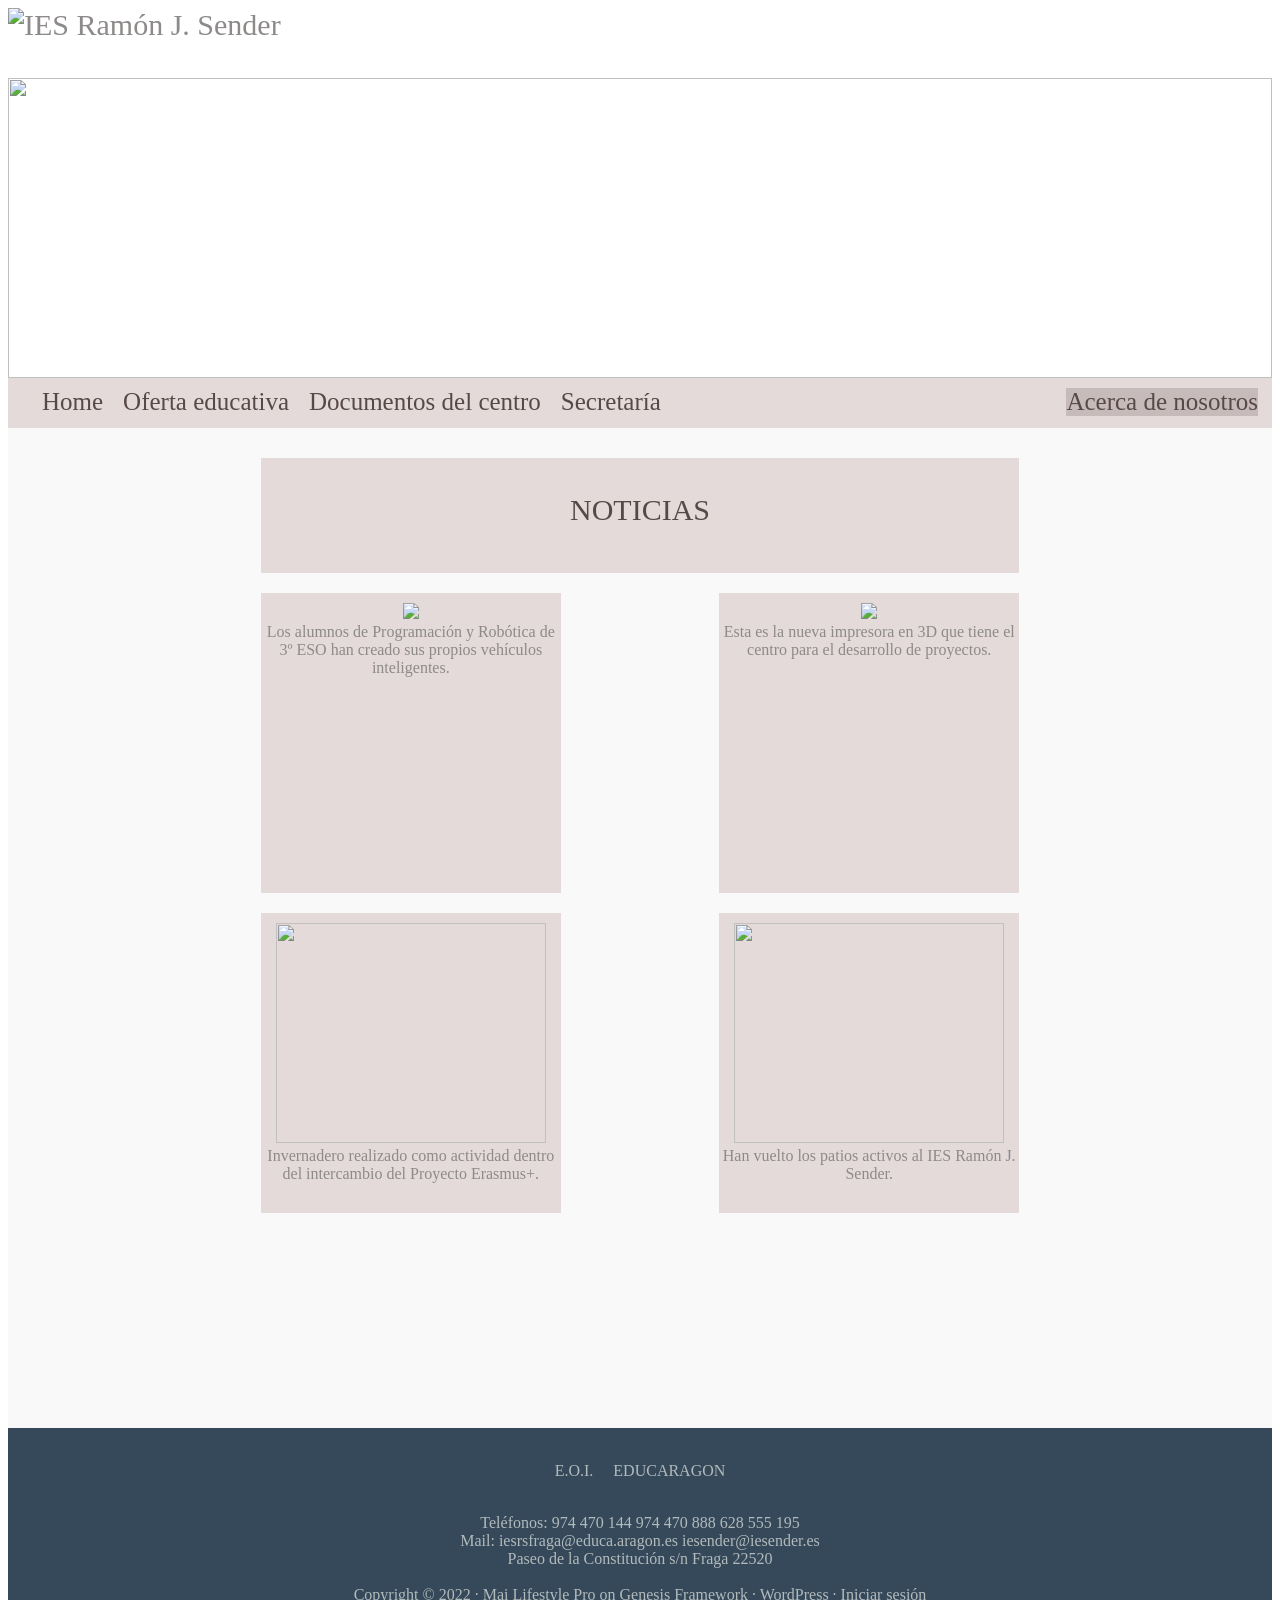
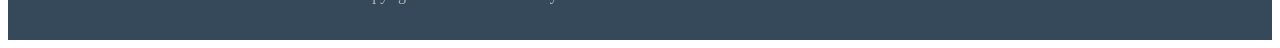
==== index.html @ 203f093d "Add files via upload" ====
<!DOCTYPE html>
<html lang="es">
<head>
    <meta charset="utf-8">
    <meta name="author" content="David">
    <meta name="descrption" content="Práctica 11 TIC II BACH">
    <title>Práctica 11</title>
    <link rel="stylesheet" href="Pr11css.CSS">
</head>
<body> 

    <div id="Logo">
        <img src="logoiesjsender.png" alt="IES Ramón J. Sender">
    </div>
    <div id="foto">
      <img class="img2" src="foto2-1.png">  
    </div>
    <div id="barranav">
        <ul>
            <li>Home</li>
            <li>Oferta educativa</li>
            <li>Documentos del centro</li>
            <li>Secretaría</li>
            <li style="float:right;background-color: rgb(199, 186, 186);">Acerca de nosotros</li>
        </ul>
    </div>
    <div id="cuerpo">
        <div class="cajanot"> NOTICIAS</div>
        <div class="caja1_1"><img class="imgcaja1" src="IMG_robotica.jpg">
            <br>Los alumnos de Programación y Robótica de 3º ESO han creado sus propios vehículos inteligentes. </div>
        <div class="caja1_2"><img class="imgcaja2" src="impresora 3D.jpg"><br>Esta es la nueva impresora en 3D que tiene el centro para el desarrollo de proyectos. </div>
        <div class="caja2_1"><img class="imgcaja3" src="invernadero.jpg"><br>Invernadero realizado como actividad dentro del intercambio del Proyecto Erasmus+. </div>
        <div class="caja2_2"><img class="imgcaja4" src="patiosactivos.jpg"><br>Han vuelto los patios activos al IES Ramón J. Sender. </div>

    </div>

    <div id="pie">
        <br>
        <p>E.O.I.&nbsp; &nbsp;&nbsp;&nbsp;EDUCARAGON</p>
        <br>

        Teléfonos: 974 470 144 974 470 888 628 555 195<br>
        Mail: iesrsfraga@educa.aragon.es   iesender@iesender.es<br>
        Paseo de la Constitución s/n Fraga 22520<br><br>
        Copyright © 2022 · Mai Lifestyle Pro on Genesis Framework · WordPress · Iniciar sesión<br><br><br>

    </div>

</body>
</html>
---- Pr11css.CSS ----
#body {
margin: 100px;
font-family: Calibri;
}   

    #Logo {
        height: 70px;
        background-color: white;
        color:#8d8a89;
        font-family:Calibri;
        font-size: 30px;
        text-align: left;
    }

    #foto   {
        height: 300px;  
        width: 100%; 

    }
        .img2   {
            width: 100%;
            height: 300px;

    }
    #barranav   {
        color: #574946;  
        height: 50px;
        background-color: #e4dada;
        font-family:Calibri;
        font-size: 25px;
    
    }
        ul {
            list-style-type: none;
            margin: 0;
            padding: 10px 14px;
            overflow: hidden;  
            display: block;
            text-align: center;
            }

            li {
            float: left;
            margin-left: 20px;
            }

    #cuerpo  {
    
        height: 1000px;
        background-color: #F9F9F9;
        color:#8d8a89;
        font-family:Calibri;
        font-size: 16px;
        text-align: center;

    
    }
        .cajanot {
        width: 60%;
        height: 80px;
        margin-left: 20%;
        margin-right: 20%;
        margin-top: 30px;
        background-color: #e4dada; 
        color:#574946;
        float: left;
        font-size: 30px;
        padding-top: 35px;

    }
            .caja1_1 {
                width: 300px;
                height: 300px;
                margin-left: 20%;
                margin-top: 20px;
                background-color: #e4dada; 
                float: left;

            }
                .imgcaja1{
                    width: 270px;
                    margin-top: 10px;
                }

            .caja1_2 {
                width: 300px;
                height: 300px;
                margin-right: 20%;
                margin-top: 20px;
                background-color: #e4dada; 
                float: right;

            }
                .imgcaja2{
                    width: 270px;
                    margin-top: 10px;
                }
            .caja2_1 {
                width: 300px;
                height: 300px;
                margin-left: 20%;
                margin-top: 20px;
                background-color: #e4dada; 
                float: left;
            }
                .imgcaja3{
                    width: 270px;
                    margin-top: 10px;
                    height: 220px;
                }
            .caja2_2 {
                width: 300px;
                height: 300px;
                margin-right: 20%;
                margin-top: 20px;
                background-color: #e4dada; 
                float: right;
            }
                .imgcaja4{
                    width: 270px;
                    margin-top: 10px;
                    height: 220px;
                }
    #pie    {
        background-color: rgb(53, 73, 90) ;
        color: #B2BABB;
        font-family:Calibri;
        text-align: center;
        font-weight: lighter;
    }
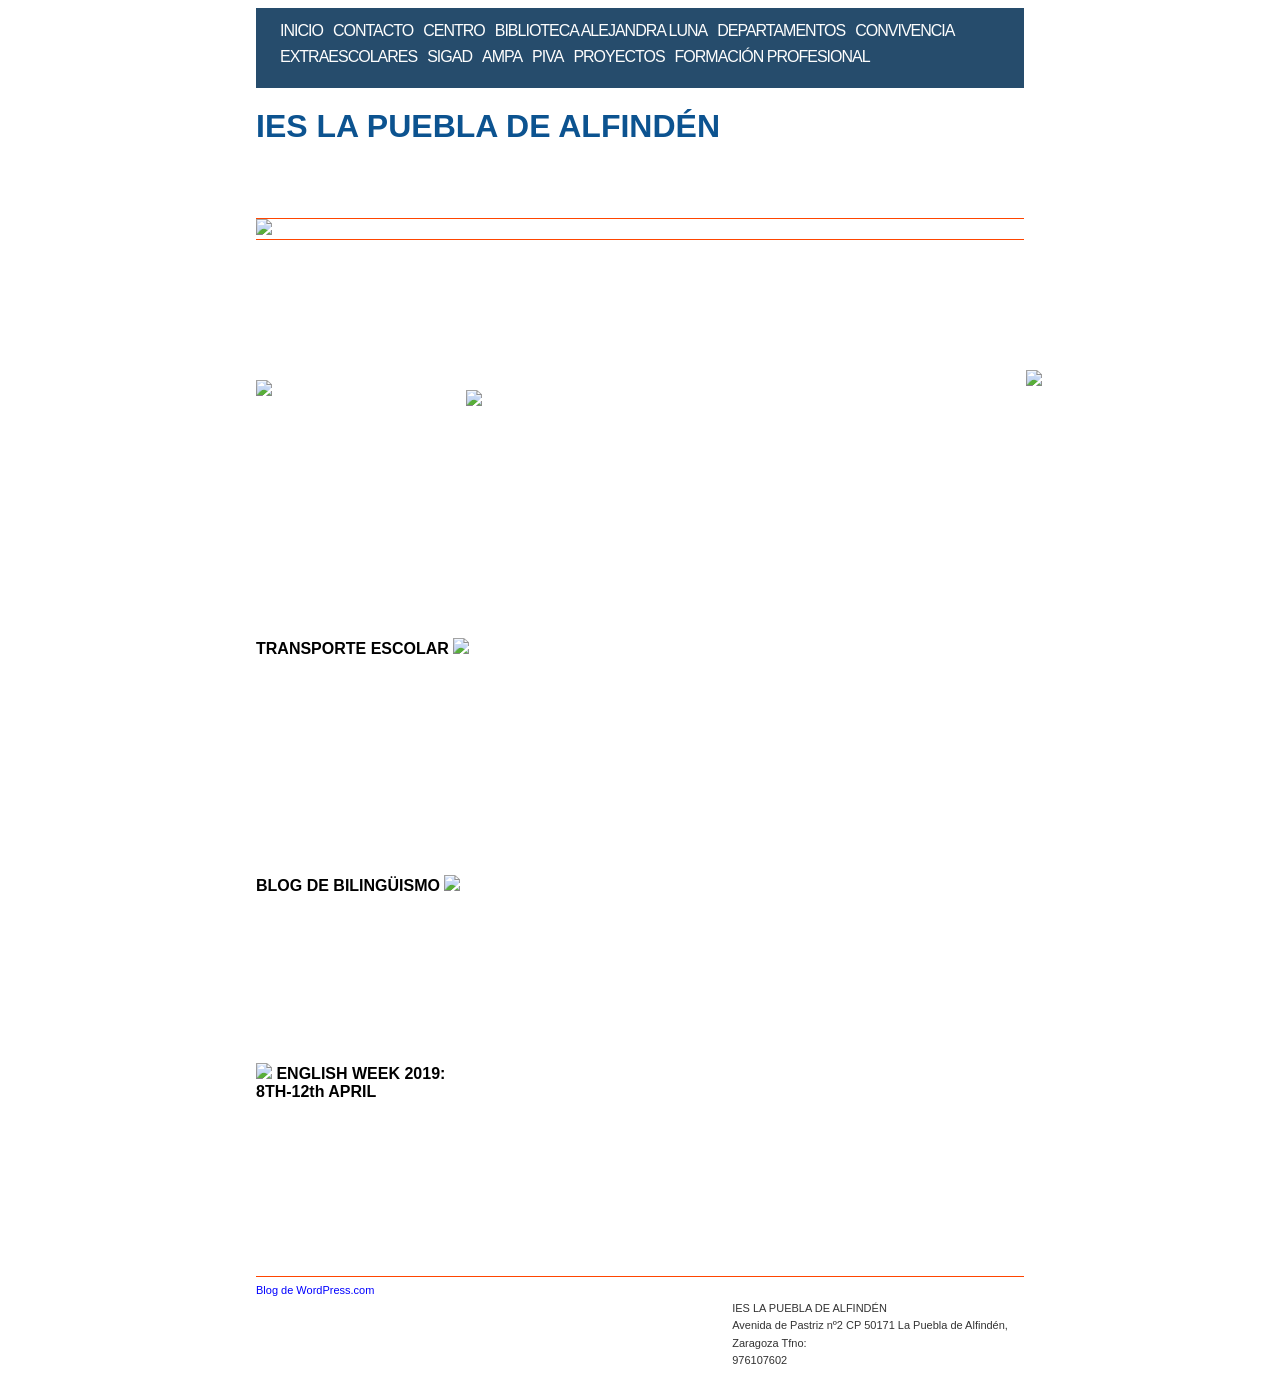
==== commit 870ac280: "Update and rename Index.html to index.html" ====
--- a/index.html
+++ b/index.html
@@ -1,50 +1,98 @@
 <!DOCTYPE html>
 <html lang="es">
-<head>
-    <meta charset="utf-8">
-    <meta name="author" content="David">
-    <meta name="descrption" content="Práctica 11 TIC II BACH">
-    <title>Práctica 11</title>
-    <link rel="stylesheet" href="Pr11css.CSS">
-</head>
-<body> 
+    <head>          
+        <title>         
+          IES LA PUEBLA DE ALFINDÉN
+        </title>
+        <meta charset="utf-8"/>
+        <meta name="author" content="David"/>
+        <meta name="description" content="Práctica 11 TIC II BACH"/>
+        <link rel="stylesheet" href="P11_v2.CSS">
+    </head>
 
-    <div id="Logo">
-        <img src="logoiesjsender.png" alt="IES Ramón J. Sender">
-    </div>
-    <div id="foto">
-      <img class="img2" src="foto2-1.png">  
-    </div>
-    <div id="barranav">
+    <body>
+
+      <div id="barranav">
         <ul>
-            <li>Home</li>
-            <li>Oferta educativa</li>
-            <li>Documentos del centro</li>
-            <li>Secretaría</li>
-            <li style="float:right;background-color: rgb(199, 186, 186);">Acerca de nosotros</li>
-        </ul>
-    </div>
-    <div id="cuerpo">
-        <div class="cajanot"> NOTICIAS</div>
-        <div class="caja1_1"><img class="imgcaja1" src="IMG_robotica.jpg">
-            <br>Los alumnos de Programación y Robótica de 3º ESO han creado sus propios vehículos inteligentes. </div>
-        <div class="caja1_2"><img class="imgcaja2" src="impresora 3D.jpg"><br>Esta es la nueva impresora en 3D que tiene el centro para el desarrollo de proyectos. </div>
-        <div class="caja2_1"><img class="imgcaja3" src="invernadero.jpg"><br>Invernadero realizado como actividad dentro del intercambio del Proyecto Erasmus+. </div>
-        <div class="caja2_2"><img class="imgcaja4" src="patiosactivos.jpg"><br>Han vuelto los patios activos al IES Ramón J. Sender. </div>
+          <li>INICIO</li>
+          <li>CONTACTO</li>
+          <li>CENTRO</li>
+          <li>BIBLIOTECA ALEJANDRA LUNA</li>
+          <li>DEPARTAMENTOS</li>
+          <li>CONVIVENCIA</li>
+          <li>EXTRAESCOLARES</li>
+          <li>SIGAD</li>
+          <li>AMPA</li>
+          <li>PIVA</li>
+          <li>PROYECTOS</li>
+          <li>FORMACIÓN PROFESIONAL</li>
+          
+      </ul>
+      </div>
+       
+      <div id="nombre">
+        IES LA PUEBLA DE ALFINDÉN
+      </div>
+      
+      <div id="imgIES1">
+        <a href="https://ieslapuebladealfinden.com/">
+        <img src="https://ieslapuebladealfinden.com/wp-content/uploads/2016/09/cropped-20160923_113224.jpg">
+        </a>
+      </div>
 
-    </div>
+      <div id="cuerpo">
+        <div class="cajaIzda1">
+          <img class="imgIzda1" src="https://ieslapuebladealfinden.com/wp-content/uploads/2019/04/logo-ies-cuadrado-ok.jpg">
+        </div>
+      
+        <div class="cajaIzda2">
+          TRANSPORTE ESCOLAR
+          <img class="imgIzda2" src="https://ieslapuebladealfinden.com/wp-content/uploads/2016/09/school-bus-1563493_960_720.png?w=500&h=430">
+        </div>    
+      
+        <div class="cajaIzda3">
+          BLOG DE BILINGÜISMO
+          <img class="imgIzda3" src="https://ieslapuebladealfinden.com/wp-content/uploads/2020/11/english-blog.jpeg">
+        </div>       
+      
+        <div class="cajaIzda4">
+          <img class="imgIzda4" src="https://ieslapuebladealfinden.com/wp-content/uploads/2020/02/speelling-bee-2017-800x445-300x129-1.png">
+          ENGLISH WEEK 2019: <br> 8TH-12th APRIL
+        </div>  
 
-    <div id="pie">
-        <br>
-        <p>E.O.I.&nbsp; &nbsp;&nbsp;&nbsp;EDUCARAGON</p>
-        <br>
+        
+        
+        <div class="cajaCentro1">
+          <a href="https://ieslapuebladealfinden.com/wp-content/uploads/2024/11/vacantes-modulares-fp-20-01-2025.pdf">
+          <img class="imgCtro1" src="/home/david/Documentos/PracticasHTML/Documento2.png">
+          </a>
+        </div>
 
-        Teléfonos: 974 470 144 974 470 888 628 555 195<br>
-        Mail: iesrsfraga@educa.aragon.es   iesender@iesender.es<br>
-        Paseo de la Constitución s/n Fraga 22520<br><br>
-        Copyright © 2022 · Mai Lifestyle Pro on Genesis Framework · WordPress · Iniciar sesión<br><br><br>
+ 
 
-    </div>
+        <div class="cajaDcha1">
+          <img class="imgDcha1" src="/home/david/Documentos/PracticasHTML/Documento3.png">
+          
+        </div>
 
-</body>
-</html>+      </div>
+
+        <div id="pie">
+            <hr>
+            <div class="pieIzda">
+            Blog de WordPress.com
+          </div>
+            <div class="pieDcha">
+            IES LA PUEBLA DE ALFINDÉN
+            <br> 
+            Avenida de Pastriz nº2 CP 50171 La Puebla de Alfindén, Zaragoza Tfno: 
+            <br> 
+            976107602
+            </div>    
+        </div>
+
+    </body>
+
+</html>
+
+                
--- a/P11_v2.CSS
+++ b/P11_v2.CSS
@@ -0,0 +1,180 @@
+body    {
+
+  margin-left: 20%;
+  margin-right: 20%;
+  }
+  
+      #barranav   {
+        color: #fafafa;  
+        height: 80px;
+        background-color: #264c6c;
+        font-size: 22.5 px;
+        font-family: Arial, Helvetica, sans-serif;
+
+      }
+                 ul {
+                  list-style-type: none;
+                  margin: 0;
+                  padding: 10px 14px;
+                  overflow: hidden;  
+                  display: block;
+                  text-align: center;
+                  font-family: Arial, Helvetica, sans-serif;
+                  color: #fdfdfd;
+                  line-height: 1.6;
+                  font-weight: 100;
+                    }
+
+                  li {
+                  float: left;
+                  margin-left: 10px;
+                  letter-spacing: -1px;
+                  }
+
+
+      #nombre {
+      
+        height: 110px;
+        padding-top: 20px;
+        font-family: 'Segoe UI', Tahoma, Geneva, Verdana, sans-serif;
+        font-size: 32px;
+        font-weight: bolder;
+        color: rgb(12, 83, 144);
+        
+
+      }
+
+      #imgIES1  {           
+        display: block;
+        width: 100%; 
+         border-top: 1px solid orangered; 
+        border-bottom: 1px solid orangered; 
+        height: auto; 
+
+
+      }
+      
+
+      
+      #cuerpo {
+        
+            display: grid;
+            grid-template-columns: 200px 550px 200px; 
+            gap: 10px;
+            height: 900px;
+            margin-top: 130px;
+
+      }
+        .cajaIzda1 {
+          grid-column: 1;
+          grid-row: 1;
+          width: 200px;
+          height: 240px;
+                 
+          } 
+
+          .imgIzda1{
+              width: 200px;
+              margin-top: 10px;
+          }
+
+         .cajaIzda2 {
+          grid-column: 1;
+          grid-row: 2;
+          width: 220px;
+          height: 220px;
+          font-family: Arial, Helvetica, sans-serif;
+          font-size: 16;
+          font-weight: bolder;
+                   
+          } 
+  
+          .imgIzda2{
+                width: 200px;
+                margin-top: 10px;
+          }
+  
+          .cajaIzda3 {
+            grid-column: 1;
+            grid-row: 3;
+            width: 220px;
+            height: 180px;
+            font-family: Arial, Helvetica, sans-serif;
+            font-size: 16;
+            font-weight: bolder;
+                     
+            } 
+    
+            .imgIzda3{
+                  width: 200px;
+                  margin-top: 10px;
+            }
+
+            .cajaIzda4 {
+              grid-column: 1;
+              grid-row: 4;
+              width: 220px;
+              height: 200px;
+              font-family: Arial, Helvetica, sans-serif;
+              font-size: 16;
+              font-weight: bolder;
+                       
+              } 
+      
+              .imgIzda4{
+                    width: 200px;
+                    margin-top: 00px;
+              }
+
+        .cajaCentro1 {
+          grid-column: 2;
+          grid-row: 1/4;
+          width: 500px;
+          margin-top: 20px;
+          margin-right: 20px;
+        
+          }        
+          .imgCtro1 {
+          width: 520px;
+          }
+
+     
+        .cajaDcha1 {
+          grid-column: 3;
+          grid-row: 1;
+          width: 200px;
+          height: 240px;
+        }
+        .imgDcha1 {
+          width: 170px;
+        }
+
+      hr{
+        border: 0; 
+        height: 1px; 
+        background-color: orangered;            
+        }
+      
+
+      
+      
+      #pie   {
+        font-family: Arial, Helvetica, sans-serif; 
+        font-size: 11px;
+        color: #333;
+        line-height: 1.6;
+        font-weight: 100;
+      }
+
+        .pieIzda {
+          
+          color: blue;
+
+        }
+
+        .pieDcha   {
+          
+          margin-left: 62%;
+      }
+
+
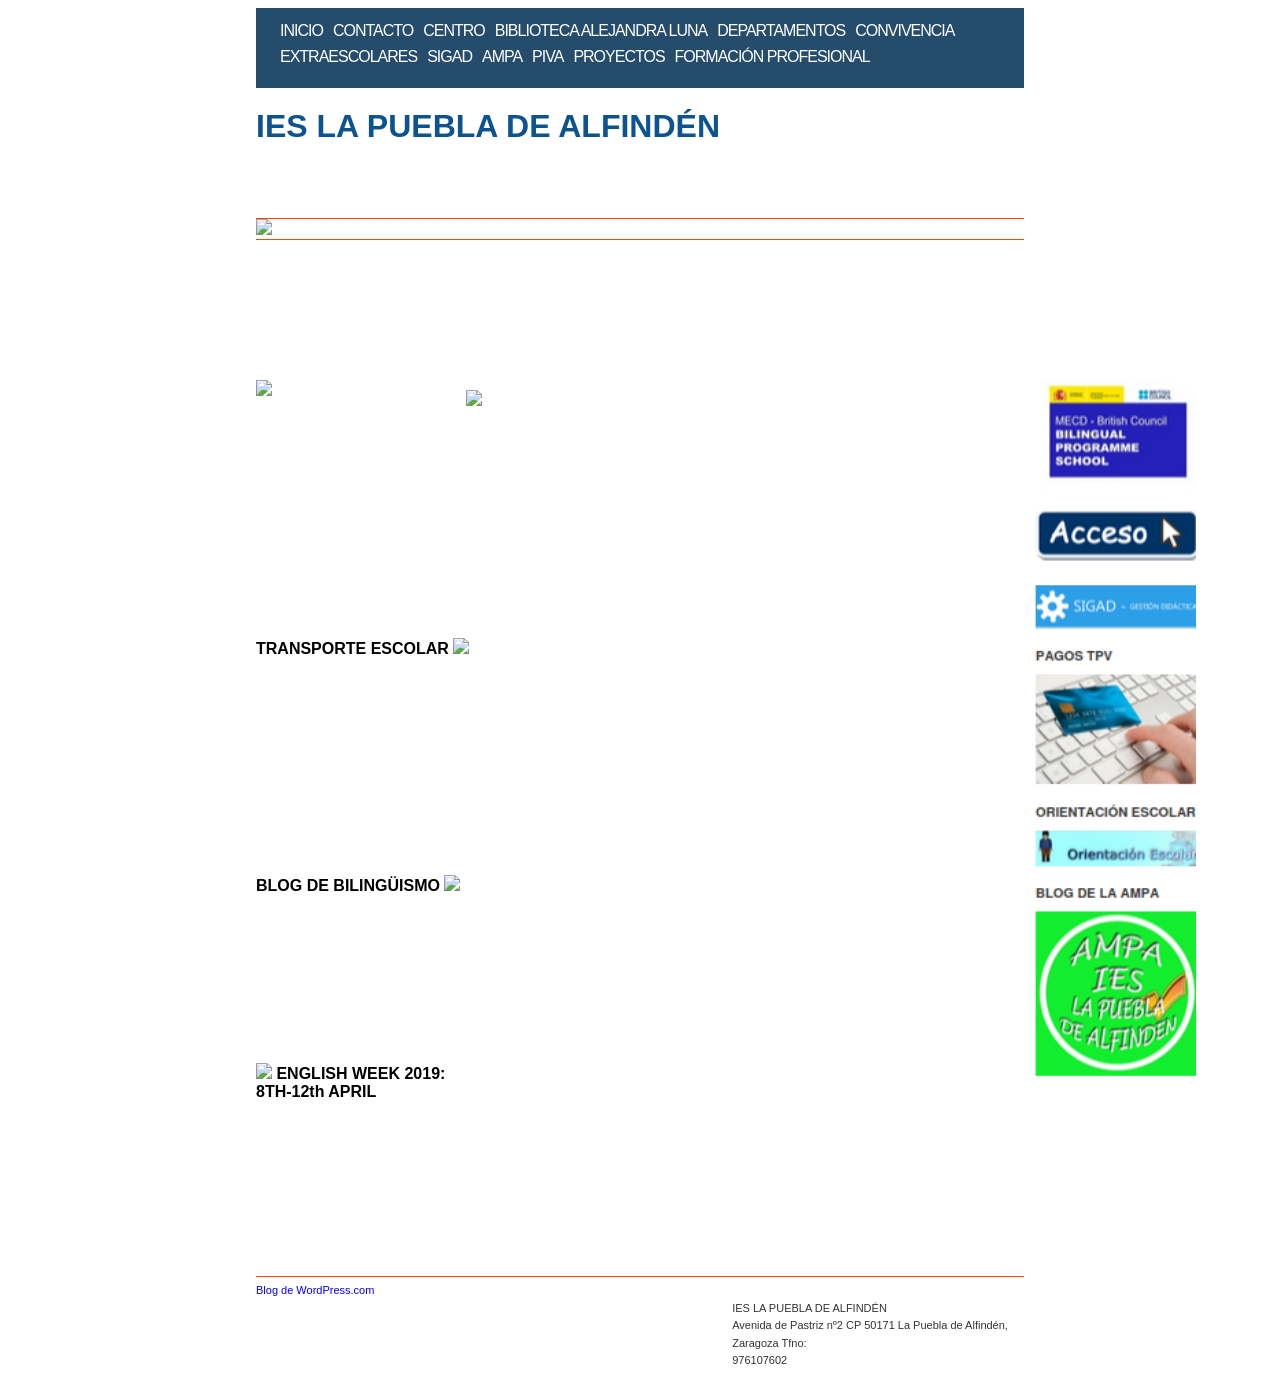
==== commit 1fefcbf3: "Update index.html" ====
--- a/index.html
+++ b/index.html
@@ -64,14 +64,14 @@
         
         <div class="cajaCentro1">
           <a href="https://ieslapuebladealfinden.com/wp-content/uploads/2024/11/vacantes-modulares-fp-20-01-2025.pdf">
-          <img class="imgCtro1" src="/home/david/Documentos/PracticasHTML/Documento2.png">
+          <img class="imgCtro1" src="images/Documento2.png">
           </a>
         </div>
 
  
 
         <div class="cajaDcha1">
-          <img class="imgDcha1" src="/home/david/Documentos/PracticasHTML/Documento3.png">
+          <img class="imgDcha1" src="Documento3.png">
           
         </div>
 
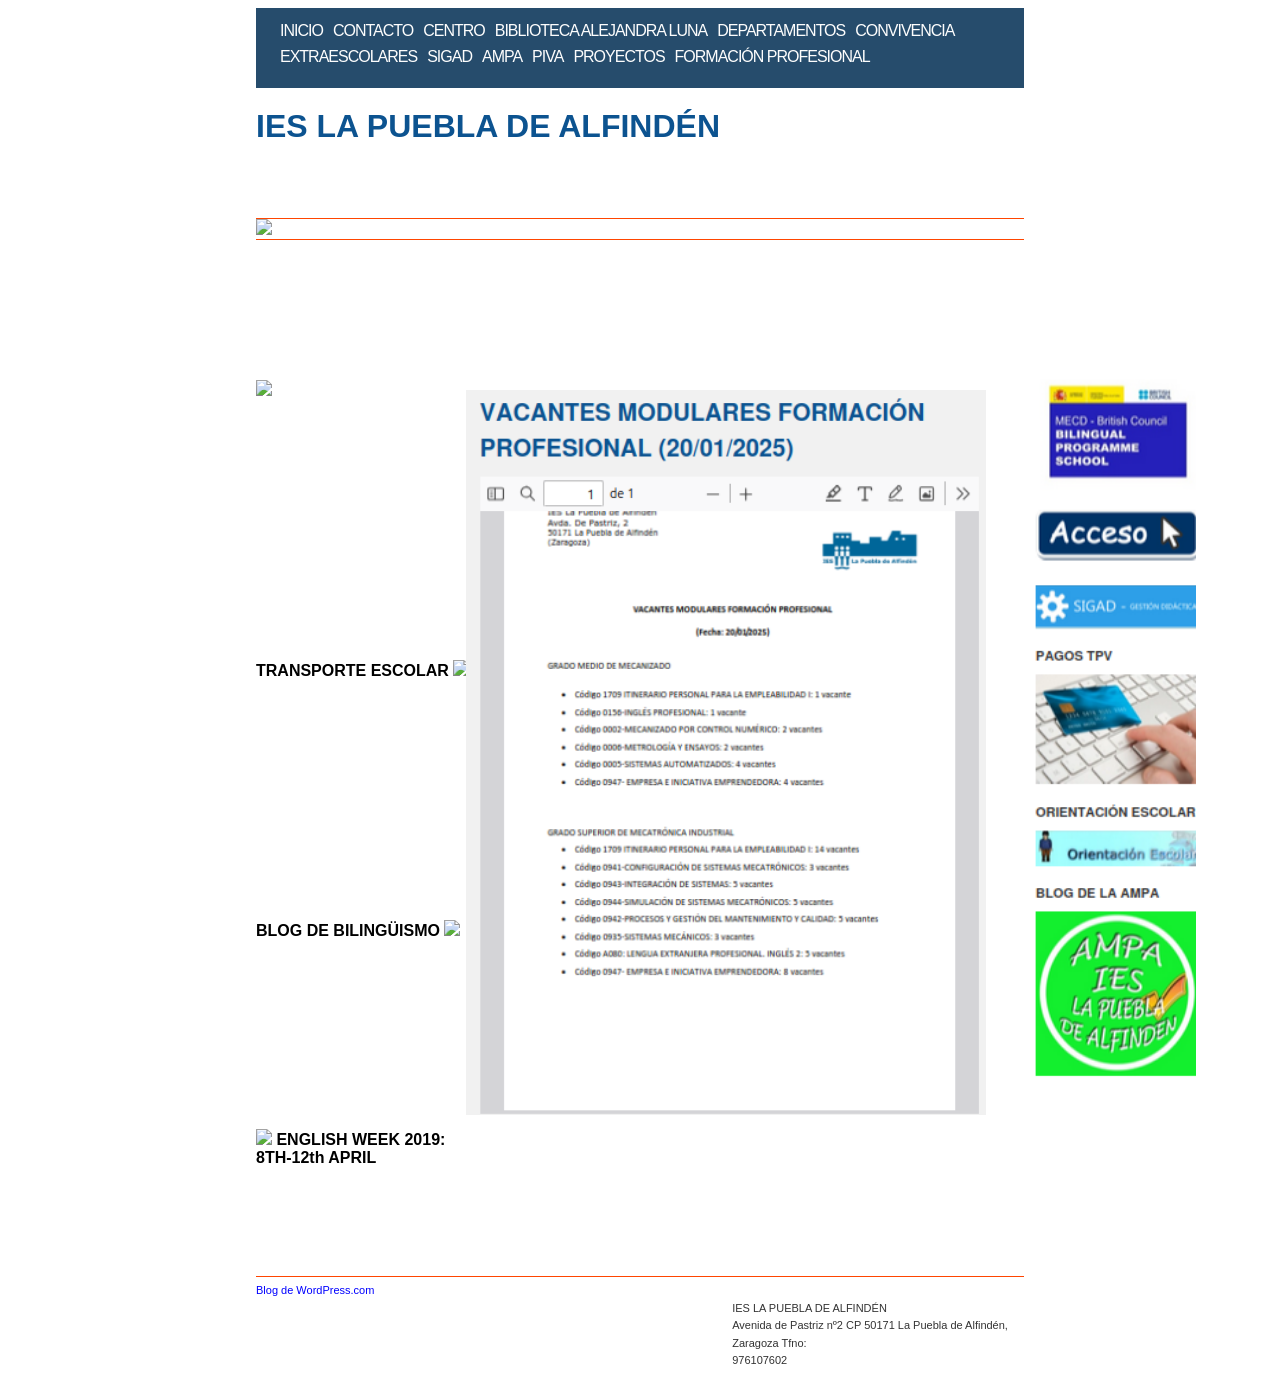
==== commit db845e92: "Update index.html" ====
--- a/index.html
+++ b/index.html
@@ -64,7 +64,7 @@
         
         <div class="cajaCentro1">
           <a href="https://ieslapuebladealfinden.com/wp-content/uploads/2024/11/vacantes-modulares-fp-20-01-2025.pdf">
-          <img class="imgCtro1" src="images/Documento2.png">
+          <img class="imgCtro1" src="/Documento2.png">
           </a>
         </div>
 
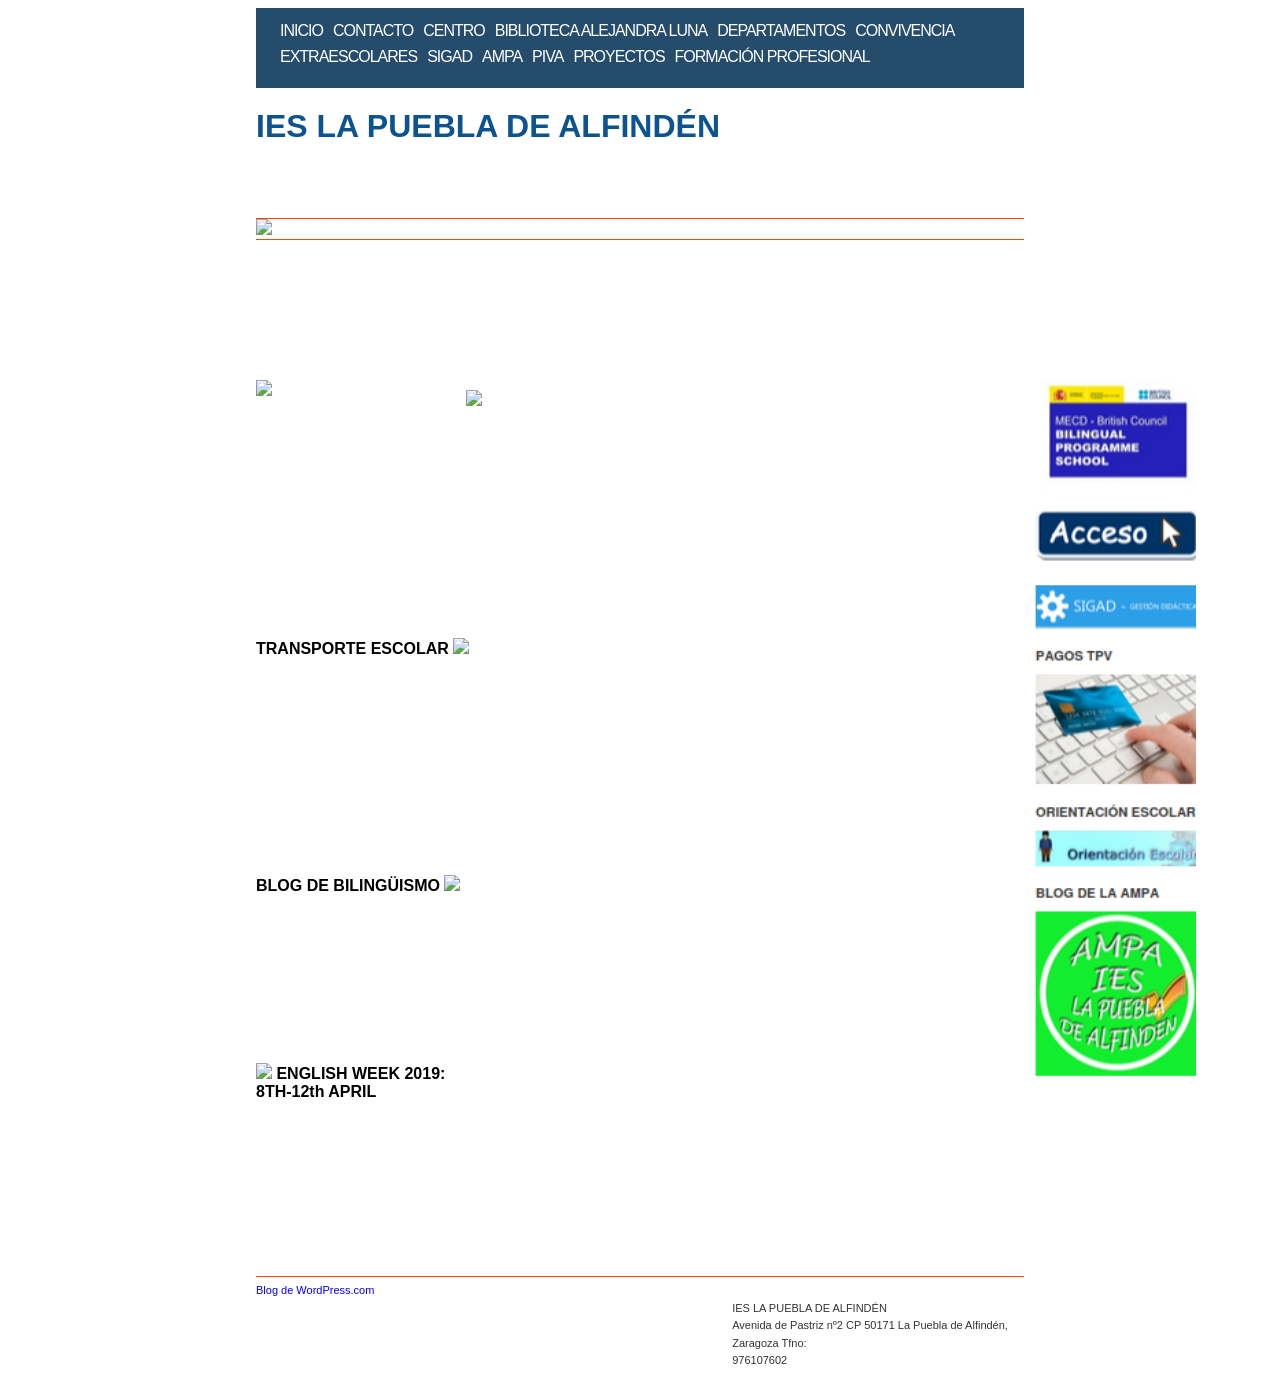
==== commit e9f0a8fc: "Update index.html" ====
--- a/index.html
+++ b/index.html
@@ -64,7 +64,7 @@
         
         <div class="cajaCentro1">
           <a href="https://ieslapuebladealfinden.com/wp-content/uploads/2024/11/vacantes-modulares-fp-20-01-2025.pdf">
-          <img class="imgCtro1" src="/Documento2.png">
+          <img class="imgCtro1" src="dcarazo/Documento2.png">
           </a>
         </div>
 
